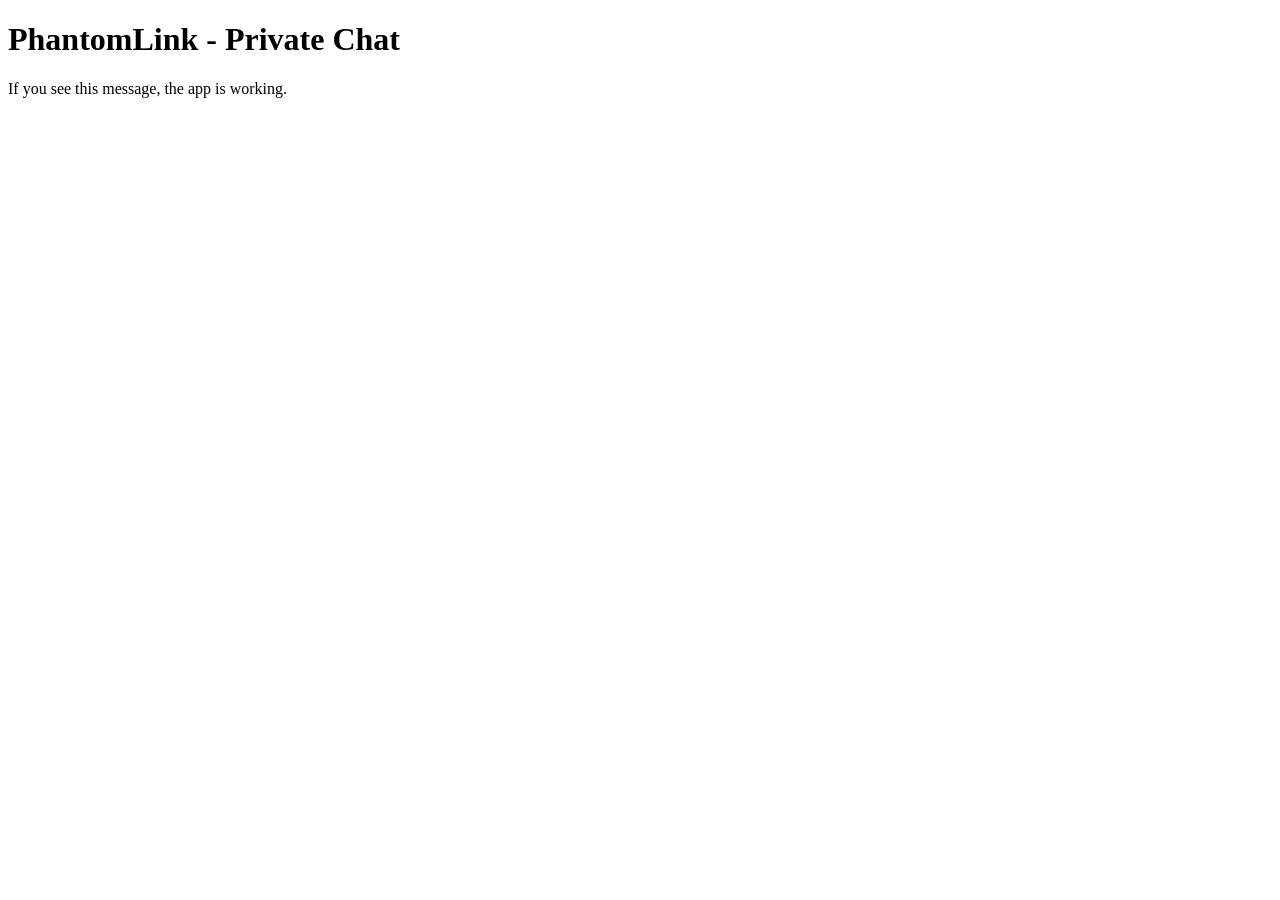
==== index.html @ f7bd4738 "Create index.html" ====
<!DOCTYPE html>
<html lang="en">
<head>
  <meta charset="UTF-8">
  <meta name="viewport" content="width=device-width, initial-scale=1.0">
  <title>PhantomLink</title>
  <link rel="stylesheet" href="style.css">
</head>
<body>
  <h1>PhantomLink - Private Chat</h1>
  <p>If you see this message, the app is working.</p>
  <script src="script.js"></script>
</body>
</html>
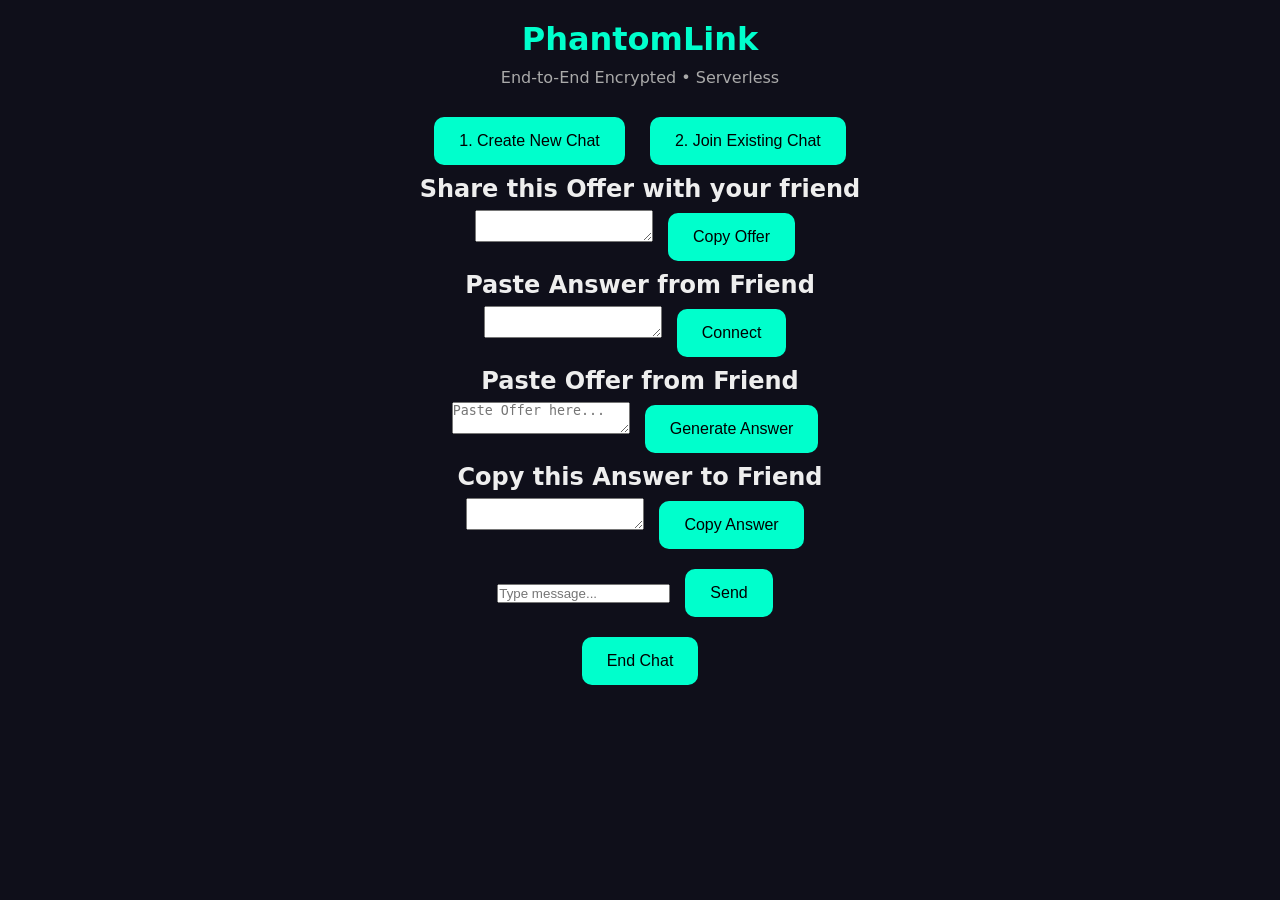
==== commit 728ea9d4: "Update index.html" ====
--- a/index.html
+++ b/index.html
@@ -3,12 +3,60 @@
 <head>
   <meta charset="UTF-8">
   <meta name="viewport" content="width=device-width, initial-scale=1.0">
-  <title>PhantomLink</title>
+  <title>PhantomLink • Private Chat</title>
   <link rel="stylesheet" href="style.css">
+  <meta name="theme-color" content="#00ffcc">
 </head>
 <body>
-  <h1>PhantomLink - Private Chat</h1>
-  <p>If you see this message, the app is working.</p>
+  <div class="container">
+    <header>
+      <h1>PhantomLink</h1>
+      <p>End-to-End Encrypted • Serverless</p>
+    </header>
+
+    <!-- Setup Screen -->
+    <div id="setup" class="screen">
+      <button onclick="createOffer()">1. Create New Chat</button>
+      <button onclick="joinChat()">2. Join Existing Chat</button>
+    </div>
+
+    <!-- Create Offer Screen -->
+    <div id="connection" class="screen hidden">
+      <h2>Share this Offer with your friend</h2>
+      <textarea id="offerSDP" readonly></textarea>
+      <button onclick="copyOffer()">Copy Offer</button>
+
+      <div id="step2" class="hidden">
+        <h2>Paste Answer from Friend</h2>
+        <textarea id="answerInput"></textarea>
+        <button onclick="acceptAnswer()">Connect</button>
+      </div>
+    </div>
+
+    <!-- Join Screen -->
+    <div id="joinScreen" class="screen hidden">
+      <h2>Paste Offer from Friend</h2>
+      <textarea id="remoteOffer" placeholder="Paste Offer here..."></textarea>
+      <button onclick="acceptOffer()">Generate Answer</button>
+
+      <div id="myAnswerArea" class="hidden">
+        <h2>Copy this Answer to Friend</h2>
+        <textarea id="myAnswer" readonly></textarea>
+        <button onclick="copyAnswer()">Copy Answer</button>
+      </div>
+    </div>
+
+    <!-- Chat Screen -->
+    <div id="chat" class="screen hidden">
+      <div id="messages"></div>
+      <div class="input-area">
+        <input type="text" id="msgInput" placeholder="Type message..." onkeypress="if(event.key==='Enter') sendMessage()">
+        <button onclick="sendMessage()">Send</button>
+      </div>
+      <button onclick="disconnect()">End Chat</button>
+    </div>
+  </div>
+
   <script src="script.js"></script>
 </body>
 </html>
--- a/style.css
+++ b/style.css
@@ -0,0 +1,34 @@
+* {
+  margin: 0;
+  padding: 0;
+  box-sizing: border-box;
+}
+
+body {
+  font-family: system-ui, sans-serif;
+  background: #0f0f1a;
+  color: #eee;
+  padding: 20px;
+  text-align: center;
+}
+
+h1 {
+  color: #00ffcc;
+  margin-bottom: 10px;
+}
+
+p {
+  margin-bottom: 20px;
+  color: #aaa;
+}
+
+button {
+  background: #00ffcc;
+  color: black;
+  border: none;
+  padding: 15px 25px;
+  margin: 10px;
+  border-radius: 10px;
+  font-size: 16px;
+  cursor: pointer;
+}
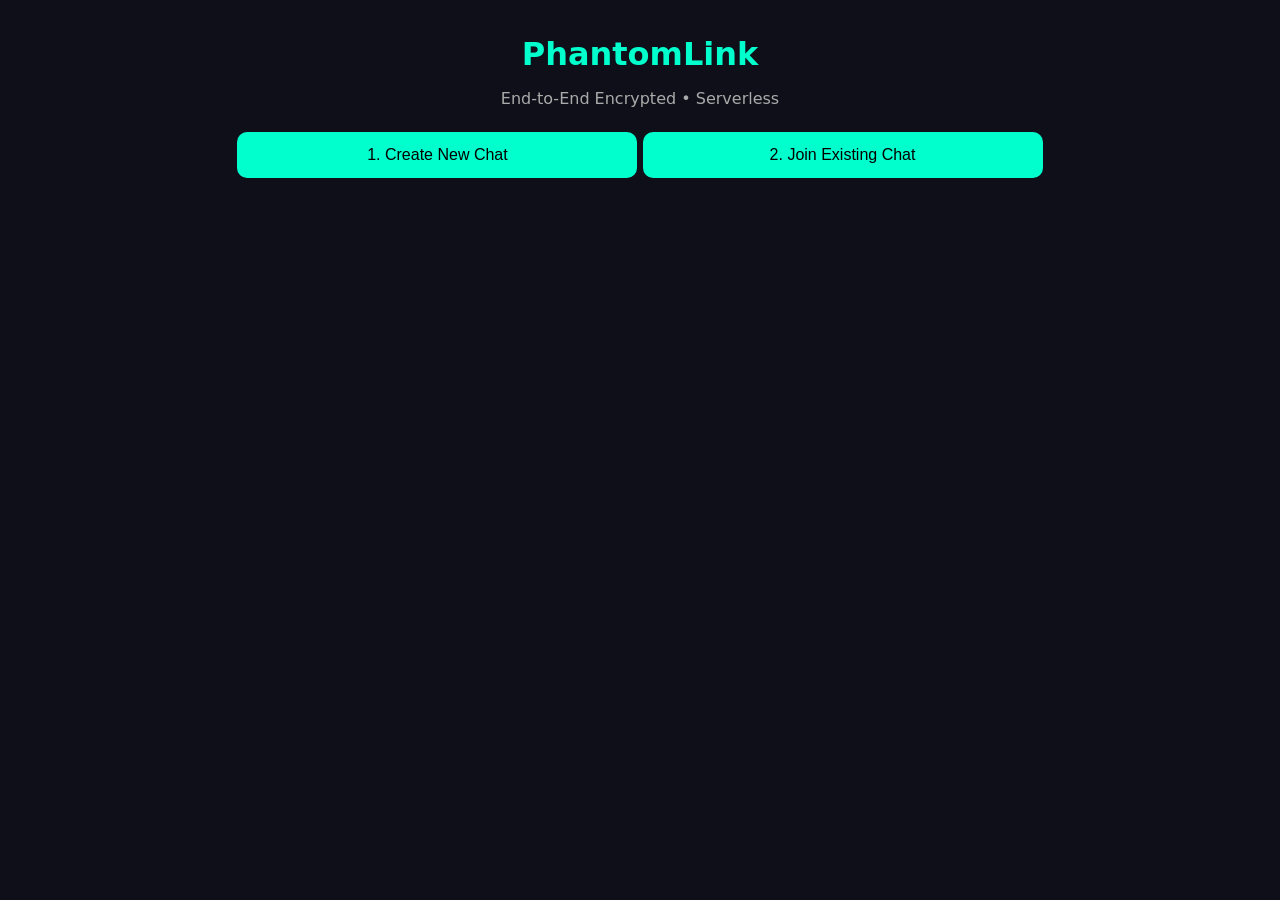
==== commit 26b7d61d: "Update index.html" ====
--- a/index.html
+++ b/index.html
@@ -4,59 +4,113 @@
   <meta charset="UTF-8">
   <meta name="viewport" content="width=device-width, initial-scale=1.0">
   <title>PhantomLink • Private Chat</title>
-  <link rel="stylesheet" href="style.css">
-  <meta name="theme-color" content="#00ffcc">
+  <style>
+    body {
+      font-family: system-ui, sans-serif;
+      background: #0f0f1a;
+      color: #eee;
+      margin: 0;
+      padding: 15px;
+      text-align: center;
+    }
+    h1 { color: #00ffcc; margin: 20px 0 5px; }
+    p { color: #aaa; }
+    button {
+      background: #00ffcc;
+      color: black;
+      border: none;
+      padding: 14px;
+      margin: 8px 0;
+      border-radius: 10px;
+      font-size: 16px;
+      width: 100%;
+      max-width: 400px;
+      cursor: pointer;
+    }
+    textarea, input {
+      width: 100%;
+      max-width: 400px;
+      padding: 12px;
+      margin: 10px 0;
+      background: #1a1a2e;
+      border: 1px solid #444;
+      border-radius: 8px;
+      color: white;
+    }
+    .hidden { display: none !important; }
+    .message { margin: 10px 0; padding: 10px; border-radius: 8px; text-align: left; }
+    .own { background: #00ffcc33; }
+    .them { background: #333; }
+  </style>
 </head>
 <body>
-  <div class="container">
-    <header>
-      <h1>PhantomLink</h1>
-      <p>End-to-End Encrypted • Serverless</p>
-    </header>
+  <h1>PhantomLink</h1>
+  <p>End-to-End Encrypted • Serverless</p>
 
-    <!-- Setup Screen -->
-    <div id="setup" class="screen">
-      <button onclick="createOffer()">1. Create New Chat</button>
-      <button onclick="joinChat()">2. Join Existing Chat</button>
-    </div>
+  <!-- Screen 1: Setup -->
+  <div id="setup">
+    <button onclick="createOffer()">1. Create New Chat</button>
+    <button onclick="joinChat()">2. Join Existing Chat</button>
+  </div>
 
-    <!-- Create Offer Screen -->
-    <div id="connection" class="screen hidden">
-      <h2>Share this Offer with your friend</h2>
-      <textarea id="offerSDP" readonly></textarea>
-      <button onclick="copyOffer()">Copy Offer</button>
-
-      <div id="step2" class="hidden">
-        <h2>Paste Answer from Friend</h2>
-        <textarea id="answerInput"></textarea>
-        <button onclick="acceptAnswer()">Connect</button>
-      </div>
-    </div>
-
-    <!-- Join Screen -->
-    <div id="joinScreen" class="screen hidden">
-      <h2>Paste Offer from Friend</h2>
-      <textarea id="remoteOffer" placeholder="Paste Offer here..."></textarea>
-      <button onclick="acceptOffer()">Generate Answer</button>
-
-      <div id="myAnswerArea" class="hidden">
-        <h2>Copy this Answer to Friend</h2>
-        <textarea id="myAnswer" readonly></textarea>
-        <button onclick="copyAnswer()">Copy Answer</button>
-      </div>
-    </div>
-
-    <!-- Chat Screen -->
-    <div id="chat" class="screen hidden">
-      <div id="messages"></div>
-      <div class="input-area">
-        <input type="text" id="msgInput" placeholder="Type message..." onkeypress="if(event.key==='Enter') sendMessage()">
-        <button onclick="sendMessage()">Send</button>
-      </div>
-      <button onclick="disconnect()">End Chat</button>
+  <!-- Screen 2: Create Offer -->
+  <div id="connection" class="hidden">
+    <h2>Share this Offer</h2>
+    <textarea id="offerSDP" readonly rows="4"></textarea>
+    <button onclick="copyOffer()">Copy Offer</button>
+    
+    <div id="step2" class="hidden">
+      <h2>Paste Answer from Friend</h2>
+      <textarea id="answerInput" rows="4"></textarea>
+      <button onclick="acceptAnswer()">Connect</button>
     </div>
   </div>
 
-  <script src="script.js"></script>
-</body>
-</html>
+  <!-- Screen 3: Join -->
+  <div id="joinScreen" class="hidden">
+    <h2>Paste Offer from Friend</h2>
+    <textarea id="remoteOffer" rows="4" placeholder="Paste Offer here..."></textarea>
+    <button onclick="acceptOffer()">Generate Answer</button>
+    
+    <div id="myAnswerArea" class="hidden">
+      <h2>Copy this Answer</h2>
+      <textarea id="myAnswer" readonly rows="4"></textarea>
+      <button onclick="copyAnswer()">Copy Answer</button>
+    </div>
+  </div>
+
+  <!-- Chat Screen -->
+  <div id="chat" class="hidden">
+    <div id="messages" style="height:50vh; overflow-y:auto; background:#1a1a2e; padding:10px; border-radius:10px; margin:15px 0; text-align:left;"></div>
+    <input type="text" id="msgInput" placeholder="Type message..." style="margin-bottom:8px;">
+    <button onclick="sendMessage()">Send</button>
+    <button onclick="disconnect()" style="background:#ff4444;">End Chat</button>
+  </div>
+
+  <script>
+    let pc, dc;
+    const config = { iceServers: [{ urls: 'stun:stun.l.google.com:19302' }] };
+
+    function showScreen(id) {
+      document.querySelectorAll('div[id]').forEach(div => div.classList.add('hidden'));
+      document.getElementById(id).classList.remove('hidden');
+    }
+
+    async function createOffer() {
+      pc = new RTCPeerConnection(config);
+      dc = pc.createDataChannel("chat");
+      setupDC();
+      const offer = await pc.createOffer();
+      await pc.setLocalDescription(offer);
+      document.getElementById('offerSDP').value = btoa(JSON.stringify(pc.localDescription));
+      showScreen('connection');
+    }
+
+    function joinChat() {
+      showScreen('joinScreen');
+    }
+
+    async function acceptOffer() {
+      const offerStr = document.getElementById('remoteOffer').value.trim();
+      if (!offerStr) return alert("Paste Offer first");
+      
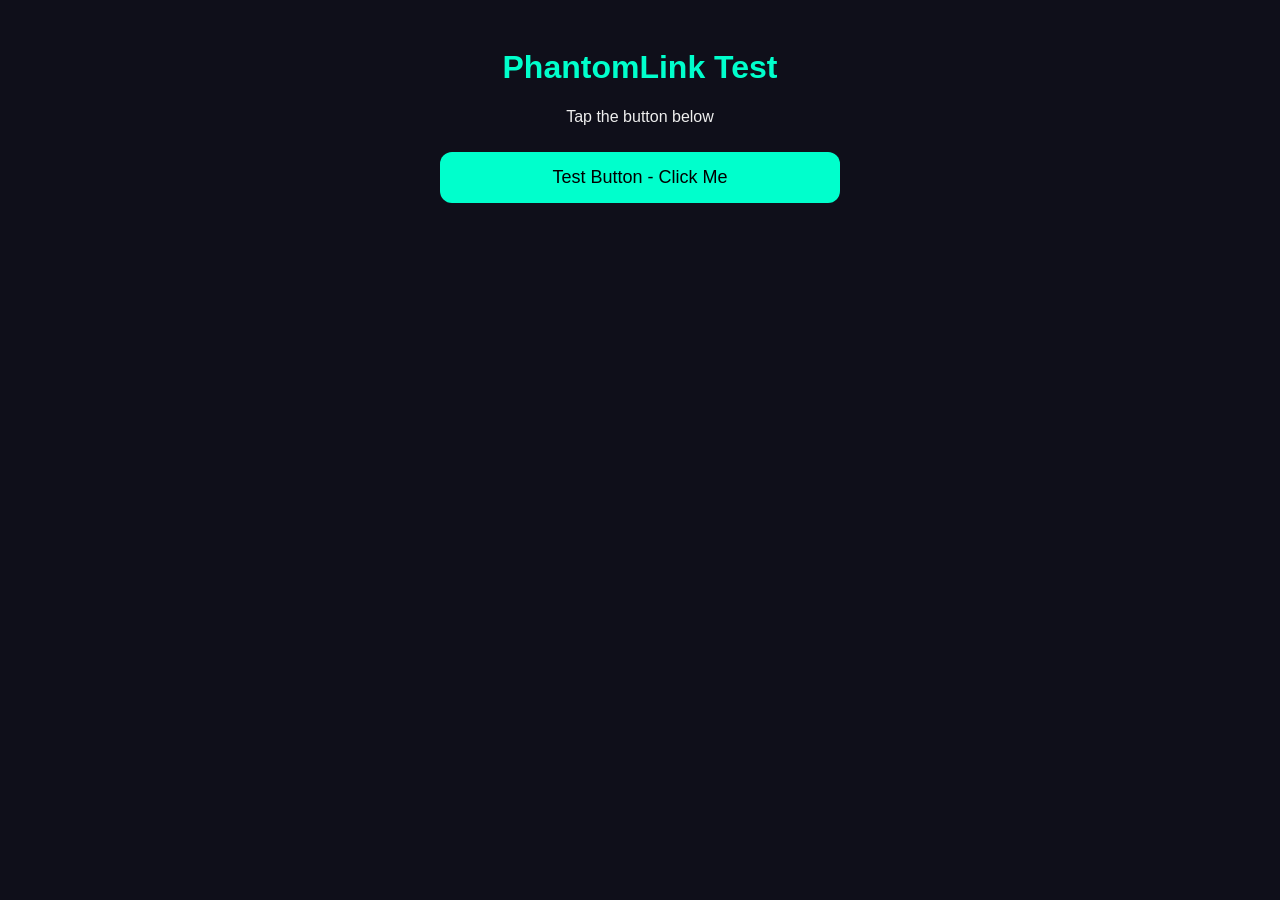
==== commit 0f032cce: "Update index.html" ====
--- a/index.html
+++ b/index.html
@@ -3,114 +3,25 @@
 <head>
   <meta charset="UTF-8">
   <meta name="viewport" content="width=device-width, initial-scale=1.0">
-  <title>PhantomLink • Private Chat</title>
+  <title>PhantomLink</title>
   <style>
-    body {
-      font-family: system-ui, sans-serif;
-      background: #0f0f1a;
-      color: #eee;
-      margin: 0;
-      padding: 15px;
-      text-align: center;
+    body { background:#0f0f1a; color:#eee; font-family:sans-serif; text-align:center; padding:20px; }
+    h1 { color:#00ffcc; }
+    button {
+      background:#00ffcc; color:black; padding:15px; margin:10px; border:none; 
+      border-radius:12px; font-size:18px; width:90%; max-width:400px;
     }
-    h1 { color: #00ffcc; margin: 20px 0 5px; }
-    p { color: #aaa; }
-    button {
-      background: #00ffcc;
-      color: black;
-      border: none;
-      padding: 14px;
-      margin: 8px 0;
-      border-radius: 10px;
-      font-size: 16px;
-      width: 100%;
-      max-width: 400px;
-      cursor: pointer;
-    }
-    textarea, input {
-      width: 100%;
-      max-width: 400px;
-      padding: 12px;
-      margin: 10px 0;
-      background: #1a1a2e;
-      border: 1px solid #444;
-      border-radius: 8px;
-      color: white;
-    }
-    .hidden { display: none !important; }
-    .message { margin: 10px 0; padding: 10px; border-radius: 8px; text-align: left; }
-    .own { background: #00ffcc33; }
-    .them { background: #333; }
   </style>
 </head>
 <body>
-  <h1>PhantomLink</h1>
-  <p>End-to-End Encrypted • Serverless</p>
-
-  <!-- Screen 1: Setup -->
-  <div id="setup">
-    <button onclick="createOffer()">1. Create New Chat</button>
-    <button onclick="joinChat()">2. Join Existing Chat</button>
-  </div>
-
-  <!-- Screen 2: Create Offer -->
-  <div id="connection" class="hidden">
-    <h2>Share this Offer</h2>
-    <textarea id="offerSDP" readonly rows="4"></textarea>
-    <button onclick="copyOffer()">Copy Offer</button>
-    
-    <div id="step2" class="hidden">
-      <h2>Paste Answer from Friend</h2>
-      <textarea id="answerInput" rows="4"></textarea>
-      <button onclick="acceptAnswer()">Connect</button>
-    </div>
-  </div>
-
-  <!-- Screen 3: Join -->
-  <div id="joinScreen" class="hidden">
-    <h2>Paste Offer from Friend</h2>
-    <textarea id="remoteOffer" rows="4" placeholder="Paste Offer here..."></textarea>
-    <button onclick="acceptOffer()">Generate Answer</button>
-    
-    <div id="myAnswerArea" class="hidden">
-      <h2>Copy this Answer</h2>
-      <textarea id="myAnswer" readonly rows="4"></textarea>
-      <button onclick="copyAnswer()">Copy Answer</button>
-    </div>
-  </div>
-
-  <!-- Chat Screen -->
-  <div id="chat" class="hidden">
-    <div id="messages" style="height:50vh; overflow-y:auto; background:#1a1a2e; padding:10px; border-radius:10px; margin:15px 0; text-align:left;"></div>
-    <input type="text" id="msgInput" placeholder="Type message..." style="margin-bottom:8px;">
-    <button onclick="sendMessage()">Send</button>
-    <button onclick="disconnect()" style="background:#ff4444;">End Chat</button>
-  </div>
+  <h1>PhantomLink Test</h1>
+  <p>Tap the button below</p>
+  <button onclick="testClick()">Test Button - Click Me</button>
 
   <script>
-    let pc, dc;
-    const config = { iceServers: [{ urls: 'stun:stun.l.google.com:19302' }] };
-
-    function showScreen(id) {
-      document.querySelectorAll('div[id]').forEach(div => div.classList.add('hidden'));
-      document.getElementById(id).classList.remove('hidden');
+    function testClick() {
+      alert("✅ Button is working!");
     }
-
-    async function createOffer() {
-      pc = new RTCPeerConnection(config);
-      dc = pc.createDataChannel("chat");
-      setupDC();
-      const offer = await pc.createOffer();
-      await pc.setLocalDescription(offer);
-      document.getElementById('offerSDP').value = btoa(JSON.stringify(pc.localDescription));
-      showScreen('connection');
-    }
-
-    function joinChat() {
-      showScreen('joinScreen');
-    }
-
-    async function acceptOffer() {
-      const offerStr = document.getElementById('remoteOffer').value.trim();
-      if (!offerStr) return alert("Paste Offer first");
-      
+  </script>
+</body>
+</html>
